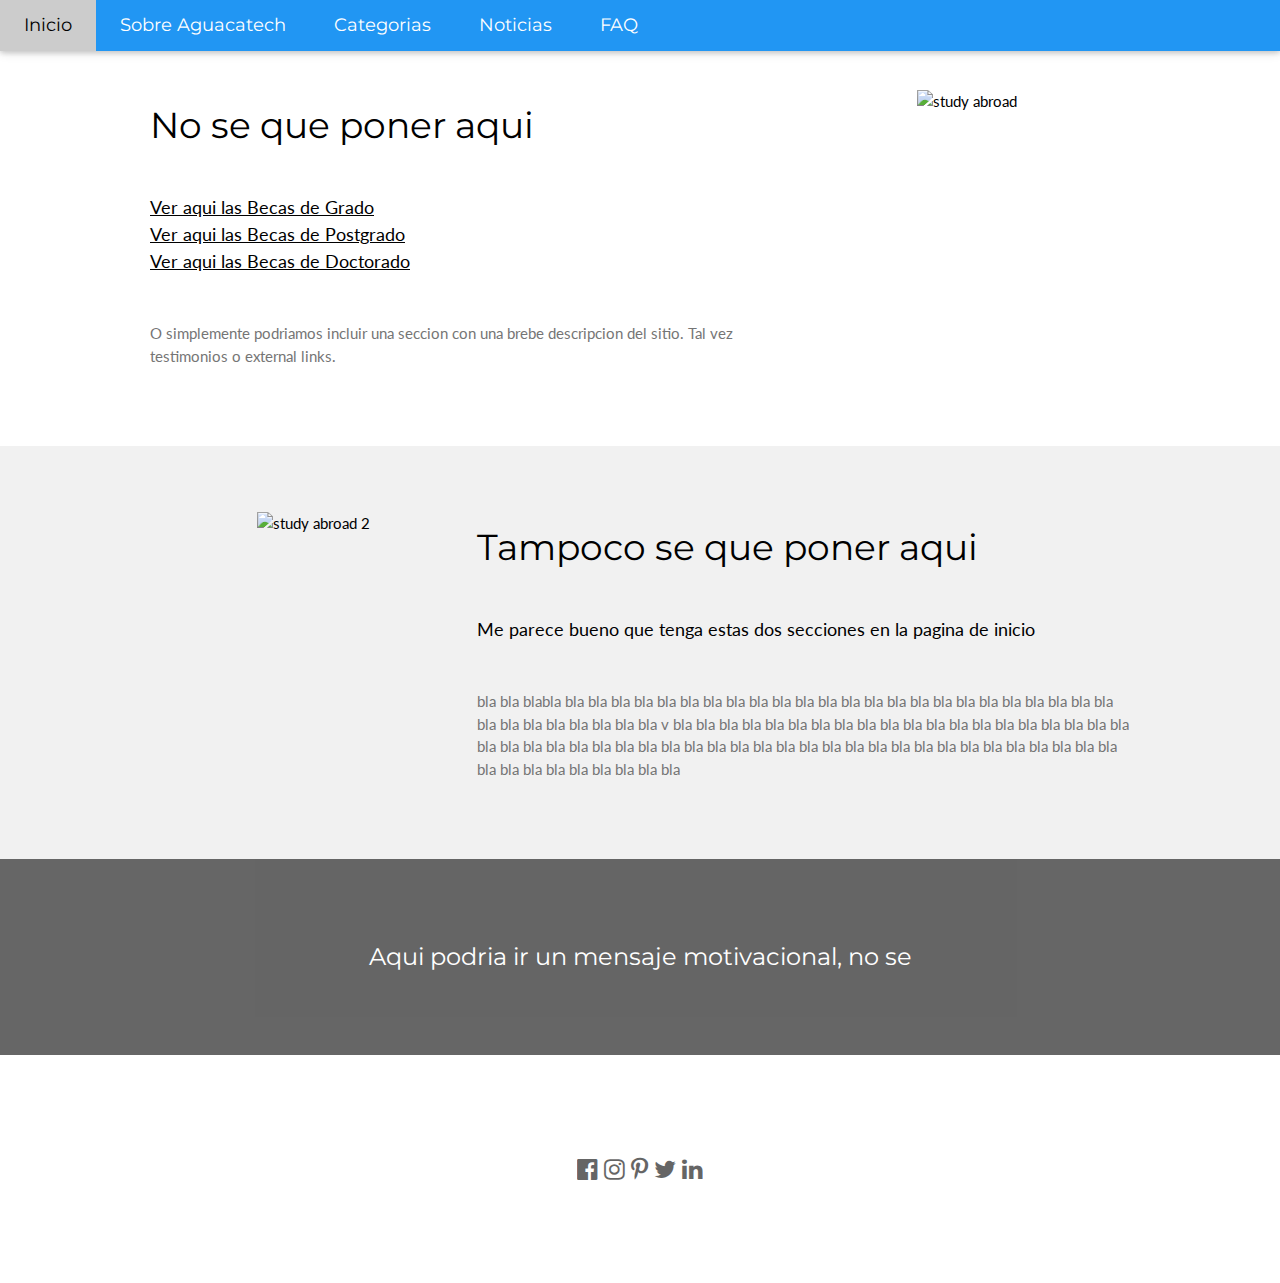
==== becas/templates/index.html @ eab0cd72 "Se agrego el proyecto con errores solucionados" ====
<!DOCTYPE html>
<html lang="sp">
<title>Aguacatech-Oportunidades de becas en Paraguay</title>
<meta charset="UTF-8">
<meta name="viewport" content="width=device-width, initial-scale=1">
<link rel="stylesheet" href="https://www.w3schools.com/w3css/4/w3.css">
<link rel="stylesheet" href="https://fonts.googleapis.com/css?family=Lato">
<link rel="stylesheet" href="https://fonts.googleapis.com/css?family=Montserrat">
<link rel="stylesheet" href="https://cdnjs.cloudflare.com/ajax/libs/font-awesome/4.7.0/css/font-awesome.min.css">
<style>
body,h1,h2,h3,h4,h5,h6 {font-family: "Lato", sans-serif}
.w3-bar,h1,button {font-family: "Montserrat", sans-serif}
</style>
<body>

<!-- Navbar -->
<div class="w3-top">
  <div class="w3-bar w3-blue w3-card w3-left-align w3-large">
    <a class="w3-bar-item w3-button w3-hide-medium w3-hide-large w3-right w3-padding-large w3-hover-white w3-large w3-purple" href="javascript:void(0);" onclick="myFunction()" title="Toggle Navigation Menu"><i class="fa fa-bars"></i></a>
    <a href="" class="w3-bar-item w3-button w3-padding-large w3-white">Inicio</a>
    <a href="#" class="w3-bar-item w3-button w3-hide-small w3-padding-large w3-hover-white">Sobre Aguacatech</a>
    <a href="#" class="w3-bar-item w3-button w3-hide-small w3-padding-large w3-hover-white">Categorias</a>
    <a href="noticias/" class="w3-bar-item w3-button w3-hide-small w3-padding-large w3-hover-white">Noticias</a>
    <a href="#" class="w3-bar-item w3-button w3-hide-small w3-padding-large w3-hover-white">FAQ</a>
  </div>

  <!-- Navbar on small screens -->
  <div id="navDemo" class="w3-bar-block w3-white w3-hide w3-hide-large w3-hide-medium w3-large">
    <a href="#" class="w3-bar-item w3-button w3-padding-large">Sobre Aguacatech</a>
    <a href="#" class="w3-bar-item w3-button w3-padding-large">Categorias</a>
    <a href="noticias/" class="w3-bar-item w3-button w3-padding-large">Noticias</a>
    <a href="#" class="w3-bar-item w3-button w3-padding-large">FAQ</a>
  </div>
</div>

<!-- Header -->
<header class="w3-display-container">
<img src="imagenes/fondo1.png" alt="fondo" style="width:100%">
  <h1 class="w3-display-middle w3-wide w3-text-white w3-jumbo" style="text-shadow:1px 1px 0 #444">AGUACATECH</h1><br>
  <button class="w3-display-bottommiddle w3-button w3-black w3-padding-large w3-large w3-margin-top">Explora</button>
</header>

<!-- First Grid -->
<div class="w3-row-padding w3-padding-64 w3-container">
  <div class="w3-content">
    <div class="w3-twothird">
      <h1>No se que poner aqui</h1>
      <h5 class="w3-padding-32"> 
        
          <a href="grado/"> Ver aqui las Becas de Grado</a> <br>
          <a href="postgrado/"> Ver aqui las Becas de Postgrado</a> <br>
          <a href="doctorado/"> Ver aqui las Becas de Doctorado</a> <br>

      </h5>

      <p class="w3-text-grey">O simplemente podriamos incluir una seccion con una brebe descripcion del sitio. Tal vez testimonios o external links.</p>
    </div>

    <div class="w3-third w3-center">
      <img src="imagenes/image1.jpg" alt="study abroad" class=w3-hover-grayscale style="width:300px;height:300px;">
    </div>
  </div>
</div>

<!-- Second Grid -->
<div class="w3-row-padding w3-light-grey w3-padding-64 w3-container">
  <div class="w3-content">
    <div class="w3-third w3-center">
      <img src="imagenes/image2.png" alt="study abroad 2" class=w3-hover-grayscale style="width:300px;height:300px;">
    </div>

    <div class="w3-twothird">
      <h1>Tampoco se que poner aqui</h1>
      <h5 class="w3-padding-32">Me parece bueno que tenga estas dos secciones en la pagina de inicio</h5>

      <p class="w3-text-grey">bla bla blabla bla bla bla bla bla bla bla bla bla bla bla bla bla bla bla bla bla bla bla bla bla bla bla bla bla bla bla bla bla bla bla bla v bla bla bla bla bla bla bla bla bla bla bla bla bla bla bla bla bla bla bla bla bla bla bla bla bla bla bla bla bla bla bla bla bla bla bla bla bla bla bla bla bla bla bla bla bla bla bla bla bla bla bla bla bla bla bla bla bla</p>
    </div>
  </div>
</div>

<div class="w3-container w3-black w3-center w3-opacity w3-padding-64">
    <h1 class="w3-margin w3-xlarge">Aqui podria ir un mensaje motivacional, no se</h1>
</div>

<!-- Footer -->
<footer class="w3-container w3-padding-64 w3-center w3-opacity">  
  <div class="w3-xlarge w3-padding-32">
    <i class="fa fa-facebook-official w3-hover-opacity"></i>
    <i class="fa fa-instagram w3-hover-opacity"></i>
    <i class="fa fa-pinterest-p w3-hover-opacity"></i>
    <i class="fa fa-twitter w3-hover-opacity"></i>
    <i class="fa fa-linkedin w3-hover-opacity"></i>
 </div>
</footer>

<script>
// Used to toggle the menu on small screens when clicking on the menu button
function myFunction() {
  var x = document.getElementById("navDemo");
  if (x.className.indexOf("w3-show") == -1) {
    x.className += " w3-show";
  } else { 
    x.className = x.className.replace(" w3-show", "");
  }
}
</script>

</body>
</html>
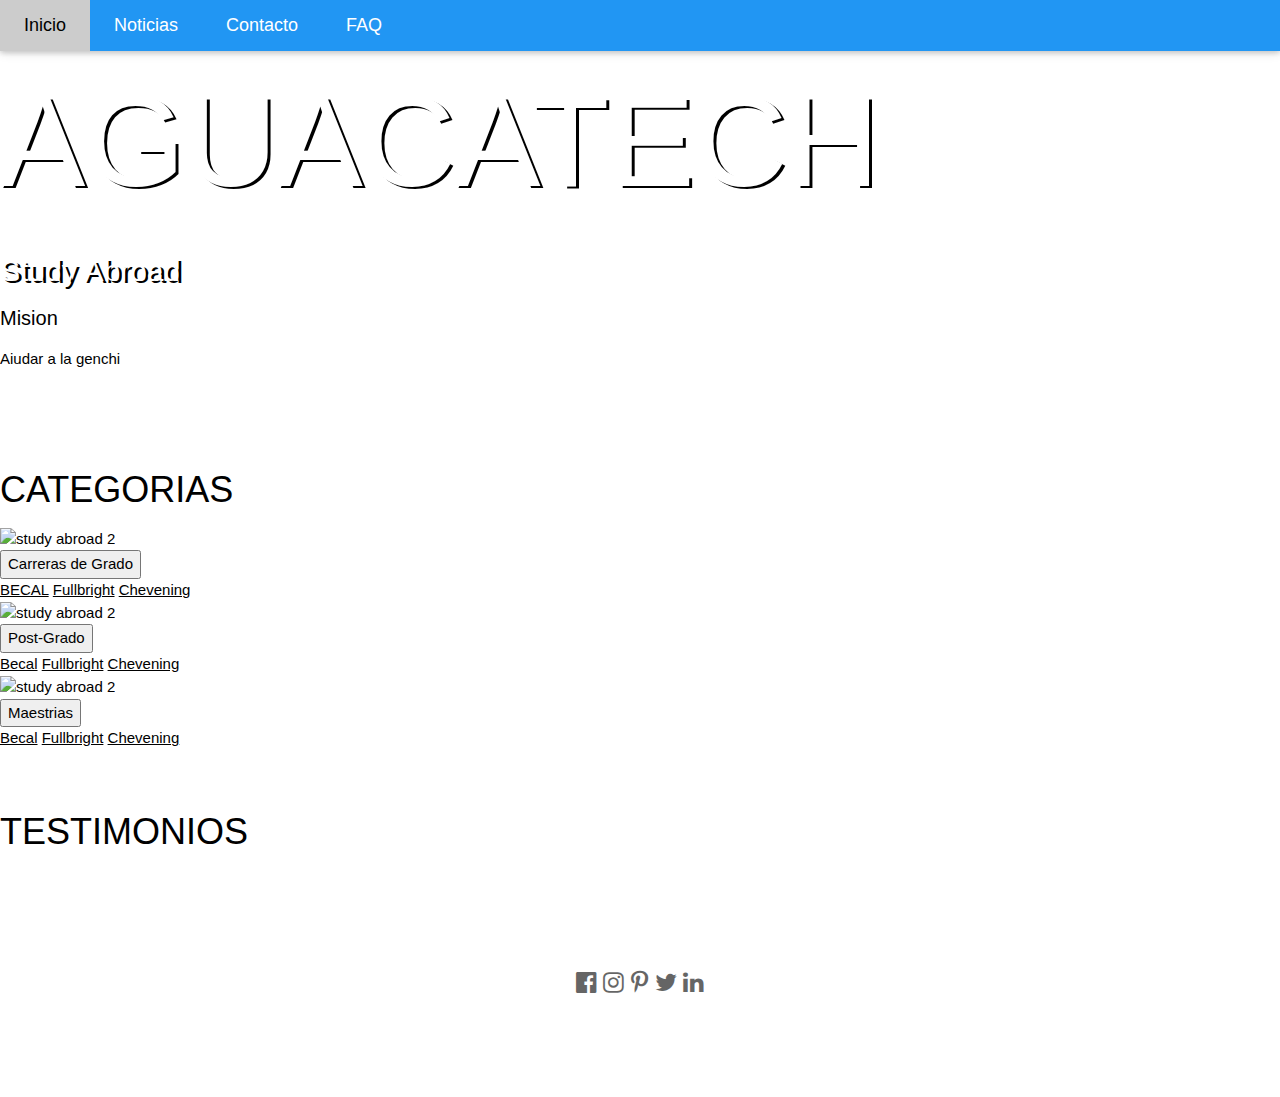
==== commit e522c86a: "se agregaron cambios en el index" ====
--- a/becas/templates/index.html
+++ b/becas/templates/index.html
@@ -1,109 +1,172 @@
-<!DOCTYPE html>
-<html lang="sp">
-<title>Aguacatech-Oportunidades de becas en Paraguay</title>
-<meta charset="UTF-8">
-<meta name="viewport" content="width=device-width, initial-scale=1">
-<link rel="stylesheet" href="https://www.w3schools.com/w3css/4/w3.css">
-<link rel="stylesheet" href="https://fonts.googleapis.com/css?family=Lato">
-<link rel="stylesheet" href="https://fonts.googleapis.com/css?family=Montserrat">
-<link rel="stylesheet" href="https://cdnjs.cloudflare.com/ajax/libs/font-awesome/4.7.0/css/font-awesome.min.css">
-<style>
-body,h1,h2,h3,h4,h5,h6 {font-family: "Lato", sans-serif}
-.w3-bar,h1,button {font-family: "Montserrat", sans-serif}
-</style>
-<body>
-
-<!-- Navbar -->
-<div class="w3-top">
-  <div class="w3-bar w3-blue w3-card w3-left-align w3-large">
-    <a class="w3-bar-item w3-button w3-hide-medium w3-hide-large w3-right w3-padding-large w3-hover-white w3-large w3-purple" href="javascript:void(0);" onclick="myFunction()" title="Toggle Navigation Menu"><i class="fa fa-bars"></i></a>
-    <a href="" class="w3-bar-item w3-button w3-padding-large w3-white">Inicio</a>
-    <a href="#" class="w3-bar-item w3-button w3-hide-small w3-padding-large w3-hover-white">Sobre Aguacatech</a>
-    <a href="#" class="w3-bar-item w3-button w3-hide-small w3-padding-large w3-hover-white">Categorias</a>
-    <a href="noticias/" class="w3-bar-item w3-button w3-hide-small w3-padding-large w3-hover-white">Noticias</a>
-    <a href="#" class="w3-bar-item w3-button w3-hide-small w3-padding-large w3-hover-white">FAQ</a>
-  </div>
-
-  <!-- Navbar on small screens -->
-  <div id="navDemo" class="w3-bar-block w3-white w3-hide w3-hide-large w3-hide-medium w3-large">
-    <a href="#" class="w3-bar-item w3-button w3-padding-large">Sobre Aguacatech</a>
-    <a href="#" class="w3-bar-item w3-button w3-padding-large">Categorias</a>
-    <a href="noticias/" class="w3-bar-item w3-button w3-padding-large">Noticias</a>
-    <a href="#" class="w3-bar-item w3-button w3-padding-large">FAQ</a>
-  </div>
-</div>
-
-<!-- Header -->
-<header class="w3-display-container">
-<img src="imagenes/fondo1.png" alt="fondo" style="width:100%">
-  <h1 class="w3-display-middle w3-wide w3-text-white w3-jumbo" style="text-shadow:1px 1px 0 #444">AGUACATECH</h1><br>
-  <button class="w3-display-bottommiddle w3-button w3-black w3-padding-large w3-large w3-margin-top">Explora</button>
-</header>
-
-<!-- First Grid -->
-<div class="w3-row-padding w3-padding-64 w3-container">
-  <div class="w3-content">
-    <div class="w3-twothird">
-      <h1>No se que poner aqui</h1>
-      <h5 class="w3-padding-32"> 
-        
-          <a href="grado/"> Ver aqui las Becas de Grado</a> <br>
-          <a href="postgrado/"> Ver aqui las Becas de Postgrado</a> <br>
-          <a href="doctorado/"> Ver aqui las Becas de Doctorado</a> <br>
-
-      </h5>
-
-      <p class="w3-text-grey">O simplemente podriamos incluir una seccion con una brebe descripcion del sitio. Tal vez testimonios o external links.</p>
-    </div>
-
-    <div class="w3-third w3-center">
-      <img src="imagenes/image1.jpg" alt="study abroad" class=w3-hover-grayscale style="width:300px;height:300px;">
-    </div>
-  </div>
-</div>
-
-<!-- Second Grid -->
-<div class="w3-row-padding w3-light-grey w3-padding-64 w3-container">
-  <div class="w3-content">
-    <div class="w3-third w3-center">
-      <img src="imagenes/image2.png" alt="study abroad 2" class=w3-hover-grayscale style="width:300px;height:300px;">
-    </div>
-
-    <div class="w3-twothird">
-      <h1>Tampoco se que poner aqui</h1>
-      <h5 class="w3-padding-32">Me parece bueno que tenga estas dos secciones en la pagina de inicio</h5>
-
-      <p class="w3-text-grey">bla bla blabla bla bla bla bla bla bla bla bla bla bla bla bla bla bla bla bla bla bla bla bla bla bla bla bla bla bla bla bla bla bla bla bla v bla bla bla bla bla bla bla bla bla bla bla bla bla bla bla bla bla bla bla bla bla bla bla bla bla bla bla bla bla bla bla bla bla bla bla bla bla bla bla bla bla bla bla bla bla bla bla bla bla bla bla bla bla bla bla bla bla</p>
-    </div>
-  </div>
-</div>
-
-<div class="w3-container w3-black w3-center w3-opacity w3-padding-64">
-    <h1 class="w3-margin w3-xlarge">Aqui podria ir un mensaje motivacional, no se</h1>
-</div>
-
-<!-- Footer -->
-<footer class="w3-container w3-padding-64 w3-center w3-opacity">  
-  <div class="w3-xlarge w3-padding-32">
-    <i class="fa fa-facebook-official w3-hover-opacity"></i>
-    <i class="fa fa-instagram w3-hover-opacity"></i>
-    <i class="fa fa-pinterest-p w3-hover-opacity"></i>
-    <i class="fa fa-twitter w3-hover-opacity"></i>
-    <i class="fa fa-linkedin w3-hover-opacity"></i>
- </div>
-</footer>
-
-<script>
-// Used to toggle the menu on small screens when clicking on the menu button
-function myFunction() {
-  var x = document.getElementById("navDemo");
-  if (x.className.indexOf("w3-show") == -1) {
-    x.className += " w3-show";
-  } else { 
-    x.className = x.className.replace(" w3-show", "");
-  }
-}
-</script>
-
-</body>
+<!DOCTYPE html>
+<html lang="es-ES">
+<title>Aguacatech-Oportunidades de becas en Paraguay</title>
+<meta charset="UTF-8">
+<meta name="viewport" content="width=device-width, initial-scale=1">
+<link rel="stylesheet" href="https://www.w3schools.com/w3css/4/w3.css">
+<link rel="stylesheet" href="https://fonts.googleapis.com/css?family=Lato">
+<link rel="stylesheet" href="https://fonts.googleapis.com/css?family=Montserrat">
+<link rel="stylesheet" href="https://cdnjs.cloudflare.com/ajax/libs/font-awesome/4.7.0/css/font-awesome.min.css">
+<link rel="stylesheet" type="text/css" href="css/estilos.css">
+
+<body>
+
+<!-- Navbar -->
+<div class="w3-top">
+  <div class="w3-bar w3-blue w3-card w3-left-align w3-large">
+    <a class="w3-bar-item w3-button w3-hide-medium w3-hide-large w3-right w3-padding-large w3-hover-white w3-large w3-purple" href="javascript:void(0);" onclick="myFunction()" title="Toggle Navigation Menu"><i class="fa fa-bars"></i></a>
+    <a href="#" class="w3-bar-item w3-button w3-padding-large w3-white">Inicio</a>
+    <a href="#" class="w3-bar-item w3-button w3-hide-small w3-padding-large w3-hover-white">Noticias</a>
+    <a href="#" class="w3-bar-item w3-button w3-hide-small w3-padding-large w3-hover-white">Contacto</a>
+    <a href="#" class="w3-bar-item w3-button w3-hide-small w3-padding-large w3-hover-white">FAQ</a>
+  </div>
+
+  <!-- Navbar on small screens -->
+  <div id="navDemo" class="w3-bar-block w3-white w3-hide w3-hide-large w3-hide-medium w3-large">
+    <a href="#" class="w3-bar-item w3-button w3-padding-large">Noticias</a>
+    <a href="#" class="w3-bar-item w3-button w3-padding-large">Contacto</a>
+    <a href="#" class="w3-bar-item w3-button w3-padding-large">FAQ</a>
+  </div>
+</div>
+
+<!-- Header -->
+<header>
+</head>
+<body>
+
+<div class="slideshow-container">
+
+<div class="mySlides fade">
+  <div class="numbertext">1 / 3</div>
+  <img src="imagenes/fondo1.png" alt="study abroad 2" style="width:100%">
+  <div class="centered" style="font-size:10vw;  color:white;text-shadow: 3px 2px black;">AGUACATECH<br><h2>Study Abroad</h2></div>
+<div class="text-block">
+    <h4>Mision</h4>
+    <p>Aiudar a la genchi</p>
+  </div>
+</div>
+
+<div class="mySlides fade">
+  <div class="numbertext">2 / 3</div>
+  <img src="imagenes/fondo2.png" alt="study abroad 3" style="width:100%">
+  <div class="centered" style="font-size:10vw; color:white;text-shadow: 3px 2px black;">AGUACATECH<br><h2>Study Abroad</h2></div>
+<div class="text-block">
+    <h4>Vision</h4>
+    <p>Murio a manos de Thanos</p>
+  </div>
+</div>
+
+<div class="mySlides fade">
+  <div class="numbertext">3 / 3</div>
+  <img src="imagenes/fondo3.jpg" alt="study abroad 4" style="width:100%">
+  <div class="centered" style="font-size:10vw; color:white;text-shadow: 3px 2px black;">AGUACATECH<br><h2>Study Abroad</h2></div>
+<div class="text-block">
+    <h4>Animate!</h4>
+    <p>Hay una oportunidad para vos</p>
+  </div>
+</div>
+
+</div>
+<br>
+
+<div style="text-align:center">
+  <span class="dot"></span> 
+  <span class="dot"></span> 
+  <span class="dot"></span> 
+</div>
+
+<script>
+var slideIndex = 0;
+showSlides();
+
+function showSlides() {
+  var i;
+  var slides = document.getElementsByClassName("mySlides");
+  var dots = document.getElementsByClassName("dot");
+  for (i = 0; i < slides.length; i++) {
+    slides[i].style.display = "none";  
+  }
+  slideIndex++;
+  if (slideIndex > slides.length) {slideIndex = 1}    
+  for (i = 0; i < dots.length; i++) {
+    dots[i].className = dots[i].className.replace(" active", "");
+  }
+  slides[slideIndex-1].style.display = "block";  
+  dots[slideIndex-1].className += " active";
+  setTimeout(showSlides, 4000); // Change image every 4 seconds
+}
+</script>
+</header>
+
+<!-- First Grid -->
+     <br><br> <h1>CATEGORIAS</h1>
+<div class="container">
+  <img src="imagenes/fondo1.png" alt="study abroad 2" style="width:30%">
+<div class="dropdown">
+  <button class="dropbtn">Carreras de Grado</button>
+  <div class="dropdown-content">
+    <a href="#">BECAL</a>
+    <a href="#">Fullbright</a>
+    <a href="#">Chevening</a>
+  </div>
+</div>
+</div>
+
+<div class="container">
+  <img src="imagenes/fondo2.png" alt="study abroad 2" style="width:30%">
+<div class="dropdown">
+  <button class="dropbtn">Post-Grado</button>
+  <div class="dropdown-content">
+    <a href="#">Becal</a>
+    <a href="#">Fullbright</a>
+    <a href="#">Chevening</a>
+  </div>
+</div>
+</div>
+
+<div class="container">
+  <img src="imagenes/fondo3.jpg" alt="study abroad 2" style="width:30%">
+<div class="dropdown">
+  <button class="dropbtn">Maestrias</button>
+  <div class="dropdown-content">
+    <a href="#">Becal</a>
+    <a href="#">Fullbright</a>
+    <a href="#">Chevening</a>
+  </div>
+</div>
+</div>
+
+
+<!-- Second Grid -->
+<br><br> <h1>TESTIMONIOS</h1>	
+
+
+
+
+
+
+<!-- Footer -->
+<footer class="w3-container w3-padding-64 w3-center w3-opacity">  
+  <div class="w3-xlarge w3-padding-32">
+    <i class="fa fa-facebook-official w3-hover-opacity"></i>
+    <i class="fa fa-instagram w3-hover-opacity"></i>
+    <i class="fa fa-pinterest-p w3-hover-opacity"></i>
+    <i class="fa fa-twitter w3-hover-opacity"></i>
+    <i class="fa fa-linkedin w3-hover-opacity"></i>
+ </div>
+</footer>
+
+<script>
+// Used to toggle the menu on small screens when clicking on the menu button
+function myFunction() {
+  var x = document.getElementById("navDemo");
+  if (x.className.indexOf("w3-show") == -1) {
+    x.className += " w3-show";
+  } else { 
+    x.className = x.className.replace(" w3-show", "");
+  }
+}
+</script>
+
+</body>
 </html>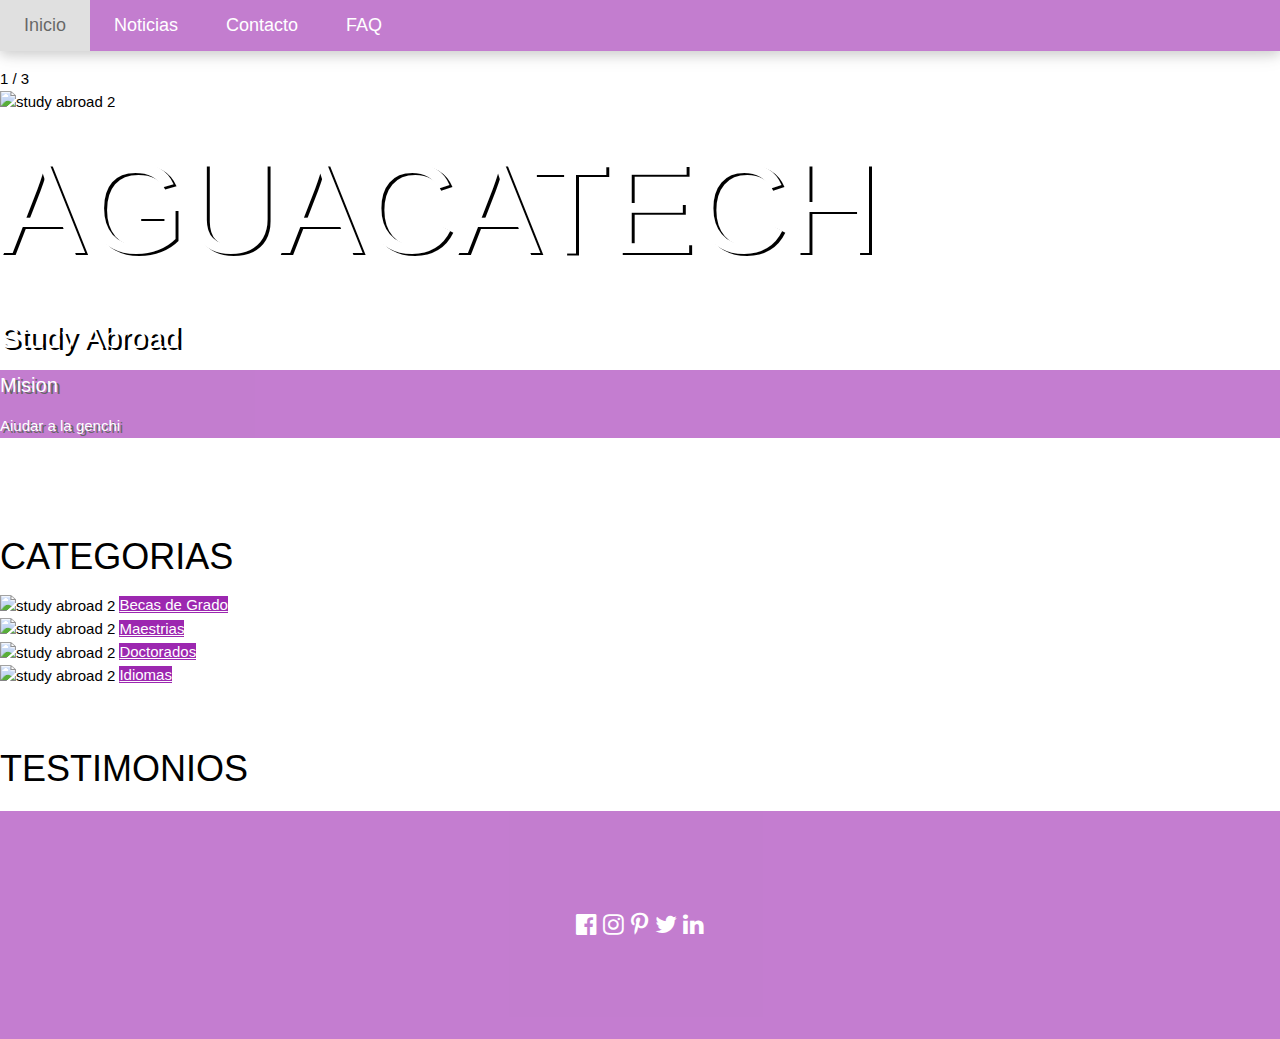
==== commit a9ac7be4: "se agregaron los links" ====
--- a/becas/templates/index.html
+++ b/becas/templates/index.html
@@ -7,25 +7,26 @@
 <link rel="stylesheet" href="https://fonts.googleapis.com/css?family=Lato">
 <link rel="stylesheet" href="https://fonts.googleapis.com/css?family=Montserrat">
 <link rel="stylesheet" href="https://cdnjs.cloudflare.com/ajax/libs/font-awesome/4.7.0/css/font-awesome.min.css">
-<link rel="stylesheet" type="text/css" href="css/estilos.css">
+<link rel="stylesheet" type="text/css" href="/static/css/estilos.css">
+<link rel="stylesheet" type="text/css" href="/static/css/imgcont.css">
 
 <body>
 
 <!-- Navbar -->
 <div class="w3-top">
-  <div class="w3-bar w3-blue w3-card w3-left-align w3-large">
-    <a class="w3-bar-item w3-button w3-hide-medium w3-hide-large w3-right w3-padding-large w3-hover-white w3-large w3-purple" href="javascript:void(0);" onclick="myFunction()" title="Toggle Navigation Menu"><i class="fa fa-bars"></i></a>
-    <a href="#" class="w3-bar-item w3-button w3-padding-large w3-white">Inicio</a>
-    <a href="#" class="w3-bar-item w3-button w3-hide-small w3-padding-large w3-hover-white">Noticias</a>
-    <a href="#" class="w3-bar-item w3-button w3-hide-small w3-padding-large w3-hover-white">Contacto</a>
-    <a href="#" class="w3-bar-item w3-button w3-hide-small w3-padding-large w3-hover-white">FAQ</a>
+  <div class="w3-bar w3-purple w3-card w3-left-align w3-large w3-card-4 w3-opacity">
+    <a class="w3-bar-item w3-button w3-hide-medium w3-hide-large w3-right w3-padding-large w3-hover-white w3-large w3-white" href="javascript:void(0);" onclick="myFunction()" title="Toggle Navigation Menu"><i class="fa fa-bars"></i></a>
+    <a href="/" class="w3-bar-item w3-button w3-padding-large w3-white">Inicio</a>
+    <a href="/noticias/" class="w3-bar-item w3-button w3-hide-small w3-padding-large w3-hover-pink">Noticias</a>
+    <a href="/contacto/" class="w3-bar-item w3-button w3-hide-small w3-padding-large w3-hover-pink">Contacto</a>
+    <a href="/faq/" class="w3-bar-item w3-button w3-hide-small w3-padding-large w3-hover-pink">FAQ</a>
   </div>
 
   <!-- Navbar on small screens -->
   <div id="navDemo" class="w3-bar-block w3-white w3-hide w3-hide-large w3-hide-medium w3-large">
-    <a href="#" class="w3-bar-item w3-button w3-padding-large">Noticias</a>
-    <a href="#" class="w3-bar-item w3-button w3-padding-large">Contacto</a>
-    <a href="#" class="w3-bar-item w3-button w3-padding-large">FAQ</a>
+    <a href="/noticias/" class="w3-bar-item w3-button w3-padding-large">Noticias</a>
+    <a href="/contacto/" class="w3-bar-item w3-button w3-padding-large">Contacto</a>
+    <a href="/faq/" class="w3-bar-item w3-button w3-padding-large">FAQ</a>
   </div>
 </div>
 
@@ -33,36 +34,38 @@
 <header>
 </head>
 <body>
-
+<br>
+<br>
+<br>
 <div class="slideshow-container">
 
 <div class="mySlides fade">
   <div class="numbertext">1 / 3</div>
-  <img src="imagenes/fondo1.png" alt="study abroad 2" style="width:100%">
+  <img src="/static/imagenes/fondo1.png" alt="study abroad 2" style="width:100%">
   <div class="centered" style="font-size:10vw;  color:white;text-shadow: 3px 2px black;">AGUACATECH<br><h2>Study Abroad</h2></div>
-<div class="text-block">
-    <h4>Mision</h4>
-    <p>Aiudar a la genchi</p>
+<div class="text-block w3-purple w3-opacity">
+    <h4 style="color:white;text-shadow: 3px 2px black;">Mision</h4>
+    <p style="color:white;text-shadow: 3px 2px black;">Aiudar a la genchi</p>
   </div>
 </div>
 
 <div class="mySlides fade">
   <div class="numbertext">2 / 3</div>
-  <img src="imagenes/fondo2.png" alt="study abroad 3" style="width:100%">
+  <img src="/static/imagenes/fondo2.png" alt="study abroad 3" style="width:100%">
   <div class="centered" style="font-size:10vw; color:white;text-shadow: 3px 2px black;">AGUACATECH<br><h2>Study Abroad</h2></div>
-<div class="text-block">
-    <h4>Vision</h4>
-    <p>Murio a manos de Thanos</p>
+<div class="text-block w3-purple w3-opacity">
+    <h4 style="color:white;text-shadow: 3px 2px black;">Vision</h4>
+    <p style="color:white;text-shadow: 3px 2px black;">Murio a manos de Thanos</p>
   </div>
 </div>
 
 <div class="mySlides fade">
   <div class="numbertext">3 / 3</div>
-  <img src="imagenes/fondo3.jpg" alt="study abroad 4" style="width:100%">
+  <img src="/static/imagenes/fondo3.jpg" alt="study abroad 4" style="width:100%">
   <div class="centered" style="font-size:10vw; color:white;text-shadow: 3px 2px black;">AGUACATECH<br><h2>Study Abroad</h2></div>
-<div class="text-block">
-    <h4>Animate!</h4>
-    <p>Hay una oportunidad para vos</p>
+<div class="text-block w3-purple w3-opacity">
+    <h4 style="color:white;text-shadow: 3px 2px black;">Animate!</h4>
+    <p style="color:white;text-shadow: 3px 2px black;">Hay una oportunidad para vos</p>
   </div>
 </div>
 
@@ -100,38 +103,31 @@
 
 <!-- First Grid -->
      <br><br> <h1>CATEGORIAS</h1>
+<div class="row">
 <div class="container">
-  <img src="imagenes/fondo1.png" alt="study abroad 2" style="width:30%">
-<div class="dropdown">
-  <button class="dropbtn">Carreras de Grado</button>
-  <div class="dropdown-content">
-    <a href="#">BECAL</a>
-    <a href="#">Fullbright</a>
-    <a href="#">Chevening</a>
-  </div>
+  <img src="/static/imagenes/fondo1.png" alt="study abroad 2" style="width:30vw">
+<a class="btn w3-purple" href="grado/">Becas de Grado</a>
+</div>
+
+<div class="container">
+  <img src="/static/imagenes/fondo2.png" alt="study abroad 2" style="width:30vw">
+<a class="btn w3-purple" href="maestria/">Maestrias</a>
+</div>
+
+<div class="container">
+  <img src="/static/imagenes/fondo3.jpg" alt="study abroad 2" style="width:30vw">
+<a class="btn w3-purple" href="doctorado/">Doctorados</a>
+</div>
+
+<div class="container">
+  <img src="/static/imagenes/fondo3.jpg" alt="study abroad 2" style="width:30vw">
+<a class="btn w3-purple" href="idiomas/">Idiomas</a>
 </div>
 </div>
 
-<div class="container">
-  <img src="imagenes/fondo2.png" alt="study abroad 2" style="width:30%">
-<div class="dropdown">
-  <button class="dropbtn">Post-Grado</button>
-  <div class="dropdown-content">
-    <a href="#">Becal</a>
-    <a href="#">Fullbright</a>
-    <a href="#">Chevening</a>
-  </div>
-</div>
-</div>
 
-<div class="container">
-  <img src="imagenes/fondo3.jpg" alt="study abroad 2" style="width:30%">
-<div class="dropdown">
-  <button class="dropbtn">Maestrias</button>
-  <div class="dropdown-content">
-    <a href="#">Becal</a>
-    <a href="#">Fullbright</a>
-    <a href="#">Chevening</a>
+
+
   </div>
 </div>
 </div>
@@ -139,14 +135,13 @@
 
 <!-- Second Grid -->
 <br><br> <h1>TESTIMONIOS</h1>	
-
-
-
-
+<script src="https://apps.elfsight.com/p/platform.js" defer></script>
+<div class="elfsight-app-ad44d9bb-822d-47c6-be21-4238694229d4"></div>
+<p> </p>
 
 
 <!-- Footer -->
-<footer class="w3-container w3-padding-64 w3-center w3-opacity">  
+<footer class="w3-container w3-padding-64 w3-center w3-purple w3-opacity">  
   <div class="w3-xlarge w3-padding-32">
     <i class="fa fa-facebook-official w3-hover-opacity"></i>
     <i class="fa fa-instagram w3-hover-opacity"></i>
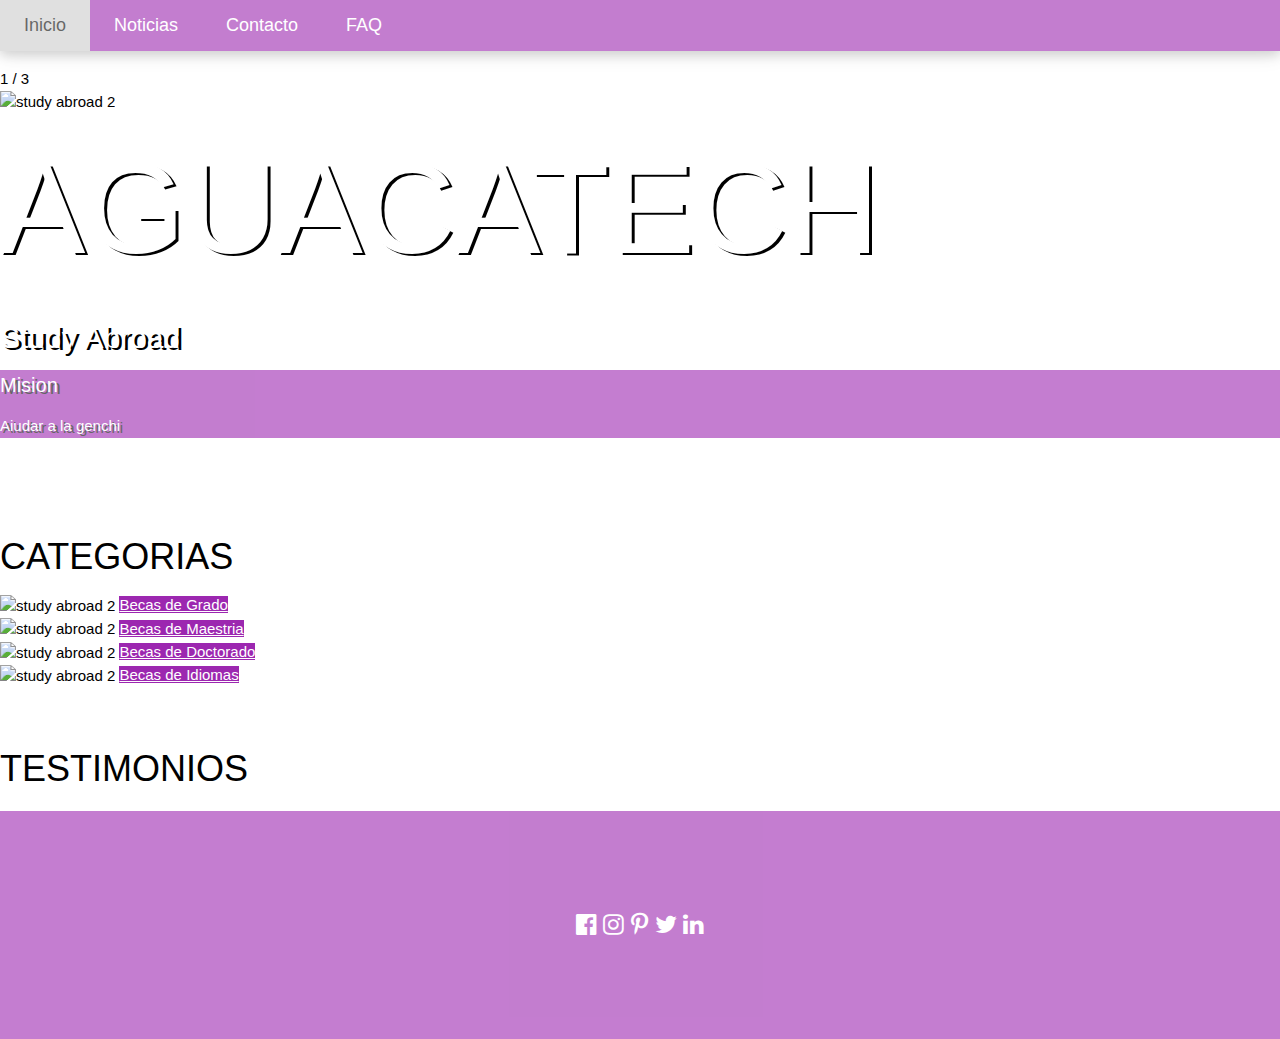
==== commit 31f5701a: "Se  cambio el titulo de las categorías" ====
--- a/becas/templates/index.html
+++ b/becas/templates/index.html
@@ -111,17 +111,17 @@
 
 <div class="container">
   <img src="/static/imagenes/fondo2.png" alt="study abroad 2" style="width:30vw">
-<a class="btn w3-purple" href="maestria/">Maestrias</a>
+<a class="btn w3-purple" href="maestria/">Becas de Maestria</a>
 </div>
 
 <div class="container">
   <img src="/static/imagenes/fondo3.jpg" alt="study abroad 2" style="width:30vw">
-<a class="btn w3-purple" href="doctorado/">Doctorados</a>
+<a class="btn w3-purple" href="doctorado/">Becas de Doctorado</a>
 </div>
 
 <div class="container">
   <img src="/static/imagenes/fondo3.jpg" alt="study abroad 2" style="width:30vw">
-<a class="btn w3-purple" href="idiomas/">Idiomas</a>
+<a class="btn w3-purple" href="idiomas/">Becas de Idiomas</a>
 </div>
 </div>
 
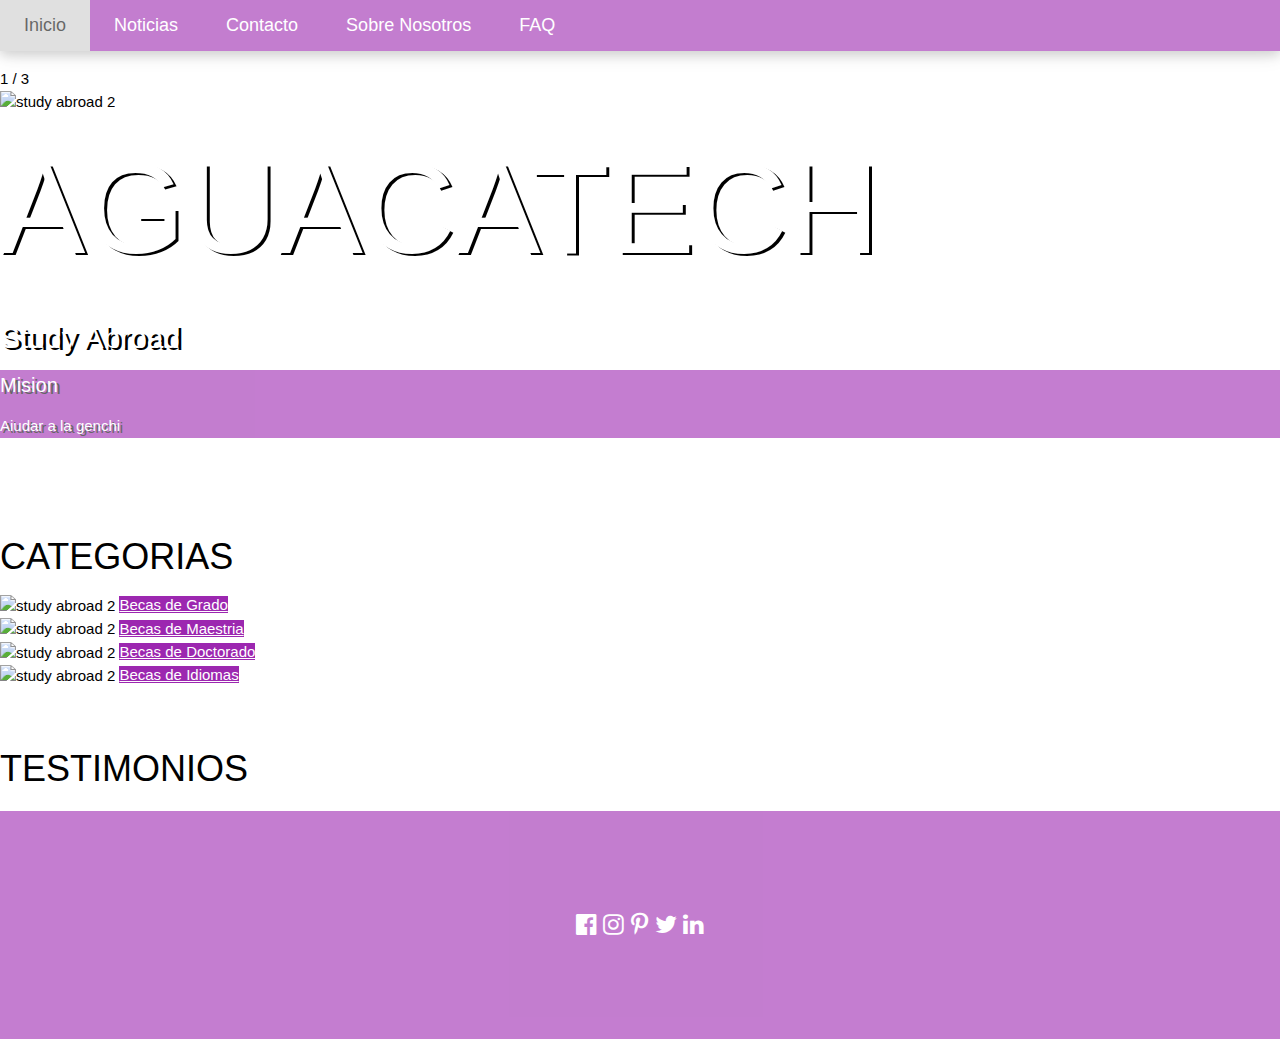
==== commit c8865490: "se agregaron nuevas img" ====
--- a/becas/templates/index.html
+++ b/becas/templates/index.html
@@ -19,6 +19,7 @@
     <a href="/" class="w3-bar-item w3-button w3-padding-large w3-white">Inicio</a>
     <a href="/noticias/" class="w3-bar-item w3-button w3-hide-small w3-padding-large w3-hover-pink">Noticias</a>
     <a href="/contacto/" class="w3-bar-item w3-button w3-hide-small w3-padding-large w3-hover-pink">Contacto</a>
+    <a href="/sobre/" class="w3-bar-item w3-button w3-hide-small w3-padding-large w3-hover-pink">Sobre Nosotros</a>
     <a href="/faq/" class="w3-bar-item w3-button w3-hide-small w3-padding-large w3-hover-pink">FAQ</a>
   </div>
 
@@ -26,6 +27,7 @@
   <div id="navDemo" class="w3-bar-block w3-white w3-hide w3-hide-large w3-hide-medium w3-large">
     <a href="/noticias/" class="w3-bar-item w3-button w3-padding-large">Noticias</a>
     <a href="/contacto/" class="w3-bar-item w3-button w3-padding-large">Contacto</a>
+    <a href="/sobre/" class="w3-bar-item w3-button w3-padding-large">Sobre Nosotros</a>
     <a href="/faq/" class="w3-bar-item w3-button w3-padding-large">FAQ</a>
   </div>
 </div>
@@ -105,22 +107,22 @@
      <br><br> <h1>CATEGORIAS</h1>
 <div class="row">
 <div class="container">
-  <img src="/static/imagenes/fondo1.png" alt="study abroad 2" style="width:30vw">
+  <img src="/static/imagenes/fondo4.jpg" alt="study abroad 2" style="width:30vw">
 <a class="btn w3-purple" href="grado/">Becas de Grado</a>
 </div>
 
 <div class="container">
-  <img src="/static/imagenes/fondo2.png" alt="study abroad 2" style="width:30vw">
+  <img src="/static/imagenes/fondo6.jpg" alt="study abroad 2" style="width:30vw">
 <a class="btn w3-purple" href="maestria/">Becas de Maestria</a>
 </div>
 
 <div class="container">
-  <img src="/static/imagenes/fondo3.jpg" alt="study abroad 2" style="width:30vw">
+  <img src="/static/imagenes/fondo5.jpg" alt="study abroad 2" style="width:30vw">
 <a class="btn w3-purple" href="doctorado/">Becas de Doctorado</a>
 </div>
 
 <div class="container">
-  <img src="/static/imagenes/fondo3.jpg" alt="study abroad 2" style="width:30vw">
+  <img src="/static/imagenes/fondo7.jpg" alt="study abroad 2" style="width:30vw">
 <a class="btn w3-purple" href="idiomas/">Becas de Idiomas</a>
 </div>
 </div>
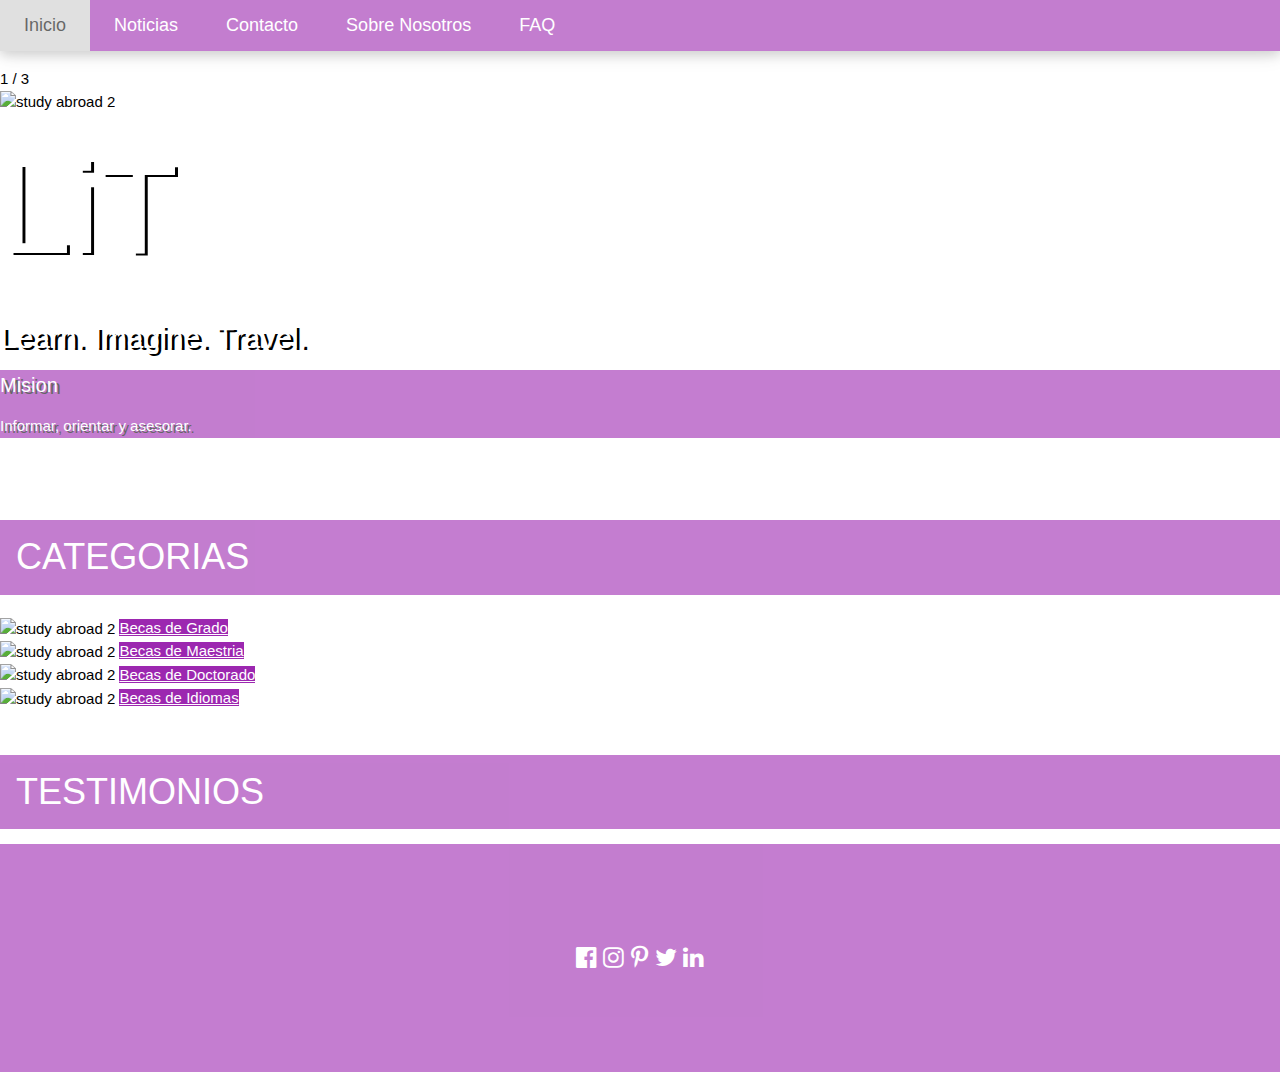
==== commit ba2b9f44: "se cambio el nombre a LiT" ====
--- a/becas/templates/index.html
+++ b/becas/templates/index.html
@@ -19,7 +19,7 @@
     <a href="/" class="w3-bar-item w3-button w3-padding-large w3-white">Inicio</a>
     <a href="/noticias/" class="w3-bar-item w3-button w3-hide-small w3-padding-large w3-hover-pink">Noticias</a>
     <a href="/contacto/" class="w3-bar-item w3-button w3-hide-small w3-padding-large w3-hover-pink">Contacto</a>
-    <a href="/sobre/" class="w3-bar-item w3-button w3-hide-small w3-padding-large w3-hover-pink">Sobre Nosotros</a>
+    <a href="/sobre_nosotros/" class="w3-bar-item w3-button w3-hide-small w3-padding-large w3-hover-pink">Sobre Nosotros</a>
     <a href="/faq/" class="w3-bar-item w3-button w3-hide-small w3-padding-large w3-hover-pink">FAQ</a>
   </div>
 
@@ -27,7 +27,7 @@
   <div id="navDemo" class="w3-bar-block w3-white w3-hide w3-hide-large w3-hide-medium w3-large">
     <a href="/noticias/" class="w3-bar-item w3-button w3-padding-large">Noticias</a>
     <a href="/contacto/" class="w3-bar-item w3-button w3-padding-large">Contacto</a>
-    <a href="/sobre/" class="w3-bar-item w3-button w3-padding-large">Sobre Nosotros</a>
+    <a href="/sobre_nosotros/" class="w3-bar-item w3-button w3-padding-large">Sobre Nosotros</a>
     <a href="/faq/" class="w3-bar-item w3-button w3-padding-large">FAQ</a>
   </div>
 </div>
@@ -44,27 +44,27 @@
 <div class="mySlides fade">
   <div class="numbertext">1 / 3</div>
   <img src="/static/imagenes/fondo1.png" alt="study abroad 2" style="width:100%">
-  <div class="centered" style="font-size:10vw;  color:white;text-shadow: 3px 2px black;">AGUACATECH<br><h2>Study Abroad</h2></div>
+  <div class="centered" style="font-size:10vw;  color:white;text-shadow: 3px 2px black;">LiT<br><h2>Learn. Imagine. Travel.</h2></div>
 <div class="text-block w3-purple w3-opacity">
     <h4 style="color:white;text-shadow: 3px 2px black;">Mision</h4>
-    <p style="color:white;text-shadow: 3px 2px black;">Aiudar a la genchi</p>
+    <p style="color:white;text-shadow: 3px 2px black;">Informar, orientar y asesorar.</p>
   </div>
 </div>
 
 <div class="mySlides fade">
   <div class="numbertext">2 / 3</div>
   <img src="/static/imagenes/fondo2.png" alt="study abroad 3" style="width:100%">
-  <div class="centered" style="font-size:10vw; color:white;text-shadow: 3px 2px black;">AGUACATECH<br><h2>Study Abroad</h2></div>
+  <div class="centered" style="font-size:10vw; color:white;text-shadow: 3px 2px black;">LiT<br><h2>Learn. Imagine. Travel.</h2></div>
 <div class="text-block w3-purple w3-opacity">
     <h4 style="color:white;text-shadow: 3px 2px black;">Vision</h4>
-    <p style="color:white;text-shadow: 3px 2px black;">Murio a manos de Thanos</p>
+    <p style="color:white;text-shadow: 3px 2px black;">Trascender las fronteras de la educación!</p>
   </div>
 </div>
 
 <div class="mySlides fade">
   <div class="numbertext">3 / 3</div>
   <img src="/static/imagenes/fondo3.jpg" alt="study abroad 4" style="width:100%">
-  <div class="centered" style="font-size:10vw; color:white;text-shadow: 3px 2px black;">AGUACATECH<br><h2>Study Abroad</h2></div>
+  <div class="centered" style="font-size:10vw; color:white;text-shadow: 3px 2px black;">LiT<br><h2>Learn. Imagine. Travel.</h2></div>
 <div class="text-block w3-purple w3-opacity">
     <h4 style="color:white;text-shadow: 3px 2px black;">Animate!</h4>
     <p style="color:white;text-shadow: 3px 2px black;">Hay una oportunidad para vos</p>
@@ -104,7 +104,11 @@
 </header>
 
 <!-- First Grid -->
-     <br><br> <h1>CATEGORIAS</h1>
+     <br><br> 
+<div class="w3-container w3-purple w3-opacity">
+<h1>CATEGORIAS</h1>
+</div>
+<br>
 <div class="row">
 <div class="container">
   <img src="/static/imagenes/fondo4.jpg" alt="study abroad 2" style="width:30vw">
@@ -136,7 +140,10 @@
 
 
 <!-- Second Grid -->
-<br><br> <h1>TESTIMONIOS</h1>	
+<br><br>
+<div class="w3-container w3-purple w3-opacity">
+<h1>TESTIMONIOS</h1>	
+</div>
 <script src="https://apps.elfsight.com/p/platform.js" defer></script>
 <div class="elfsight-app-ad44d9bb-822d-47c6-be21-4238694229d4"></div>
 <p> </p>
